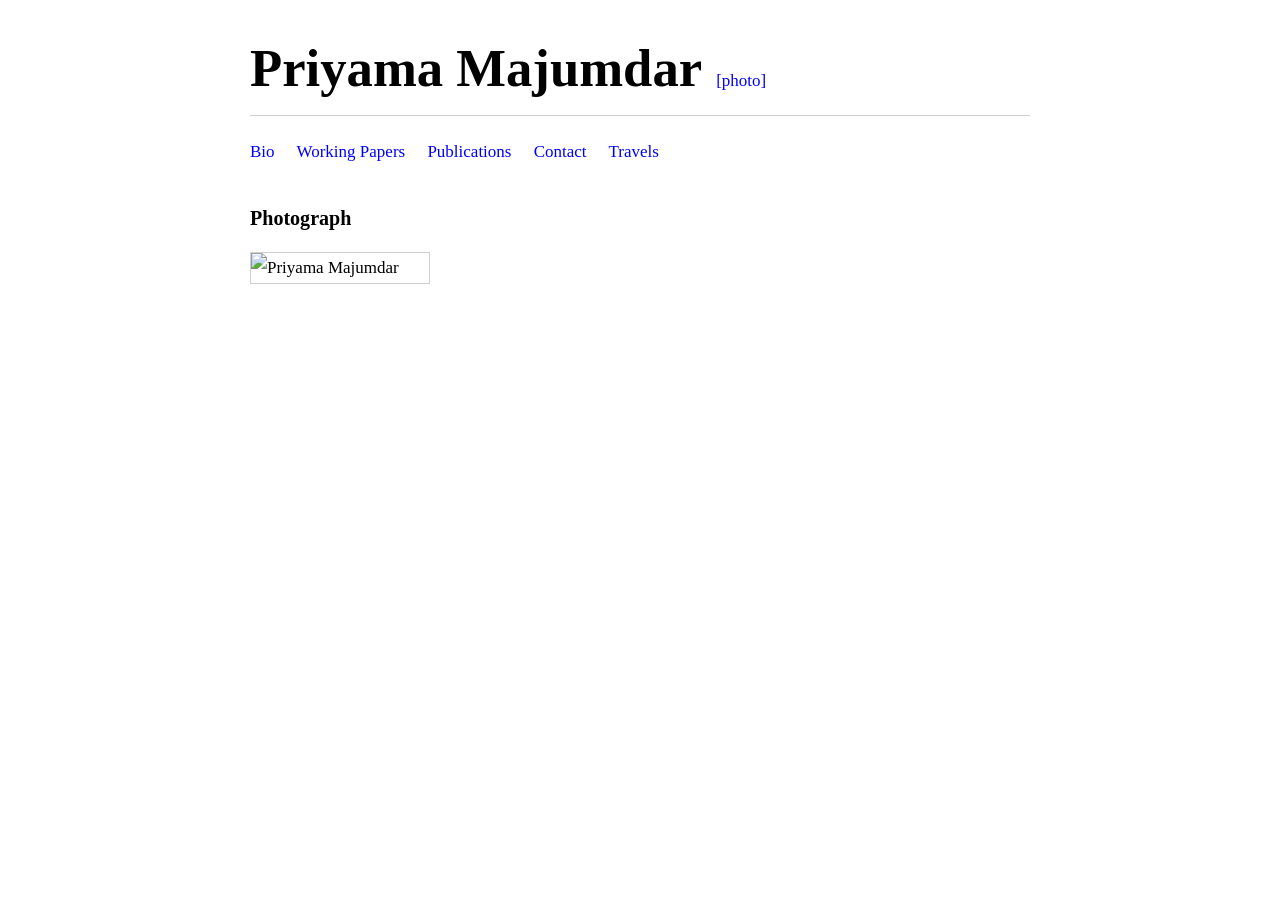
==== photograph.html @ 95605727 "Create photograph.html" ====
<!DOCTYPE html>
<html lang="en">
<head>
  <meta charset="UTF-8" />
  <meta name="viewport" content="width=device-width, initial-scale=1.0" />
  <title>Photograph — Priyama Majumdar</title>
  <style>
    :root {
      --bg: #ffffff;
      --text: #000000;
      --link: #0000FF;
      --rule: #cfcfcf;
      --max-width: 780px;
    }

    *,
    *::before,
    *::after {
      box-sizing: border-box;
    }

    html {
      font-size: 17px;
    }

    body {
      margin: 0;
      background: var(--bg);
      color: var(--text);
      font-family: Georgia, "Times New Roman", Times, serif;
      font-weight: 500;
      line-height: 1.75;
      text-rendering: optimizeLegibility;
      -webkit-font-smoothing: antialiased;
      -moz-osx-font-smoothing: grayscale;
    }

    a,
    a:visited {
      color: var(--link);
      text-decoration: none;
    }

    a:hover,
    a:focus {
      text-decoration: underline;
      text-underline-offset: 2px;
    }

    .site {
      width: min(var(--max-width), calc(100% - 40px));
      margin: 40px auto 64px;
    }

    .site-header {
      padding-bottom: 18px;
      border-bottom: 1px solid var(--rule);
      margin-bottom: 22px;
    }

    .site-title-row {
      display: flex;
      align-items: baseline;
      gap: 14px;
      flex-wrap: wrap;
    }

    .site-title {
      margin: 0;
      font-size: 3.1rem;
      line-height: 1.08;
      font-weight: 700;
      color: var(--text);
    }

    .header-photo-link {
      font-size: 1rem;
      line-height: 1.2;
      white-space: nowrap;
    }

    .top-nav {
      margin: 0 0 34px;
      font-size: 1rem;
      line-height: 1.7;
    }

    .top-nav a {
      margin-right: 18px;
      white-space: nowrap;
    }

    .section-title {
      margin: 0 0 16px;
      font-size: 1.18rem;
      font-weight: 700;
      color: var(--text);
    }

    .photo-wrap {
      width: 180px;
    }

    .portrait {
      width: 100%;
      height: auto;
      display: block;
      border: 1px solid var(--rule);
    }

    @media (max-width: 680px) {
      html {
        font-size: 16px;
      }

      .site {
        width: min(var(--max-width), calc(100% - 24px));
        margin: 24px auto 42px;
      }

      .site-title {
        font-size: 2.4rem;
      }

      .top-nav a {
        margin-right: 14px;
      }

      .photo-wrap {
        width: 150px;
      }
    }
  </style>
</head>
<body>
  <main class="site">
    <header class="site-header">
      <div class="site-title-row">
        <h1 class="site-title">Priyama Majumdar</h1>
        <a class="header-photo-link" href="photograph.html">[photo]</a>
      </div>
    </header>

    <nav class="top-nav" aria-label="Primary navigation">
      <a href="index.html#bio">Bio</a>
      <a href="index.html#working-papers">Working Papers</a>
      <a href="index.html#publications">Publications</a>
      <a href="index.html#contact">Contact</a>
      <a href="photos.html">Travels</a>
    </nav>

    <section>
      <h2 class="section-title">Photograph</h2>
      <div class="photo-wrap">
        <img src="profile.JPG" alt="Priyama Majumdar" class="portrait" />
      </div>
    </section>
  </main>
</body>
</html>
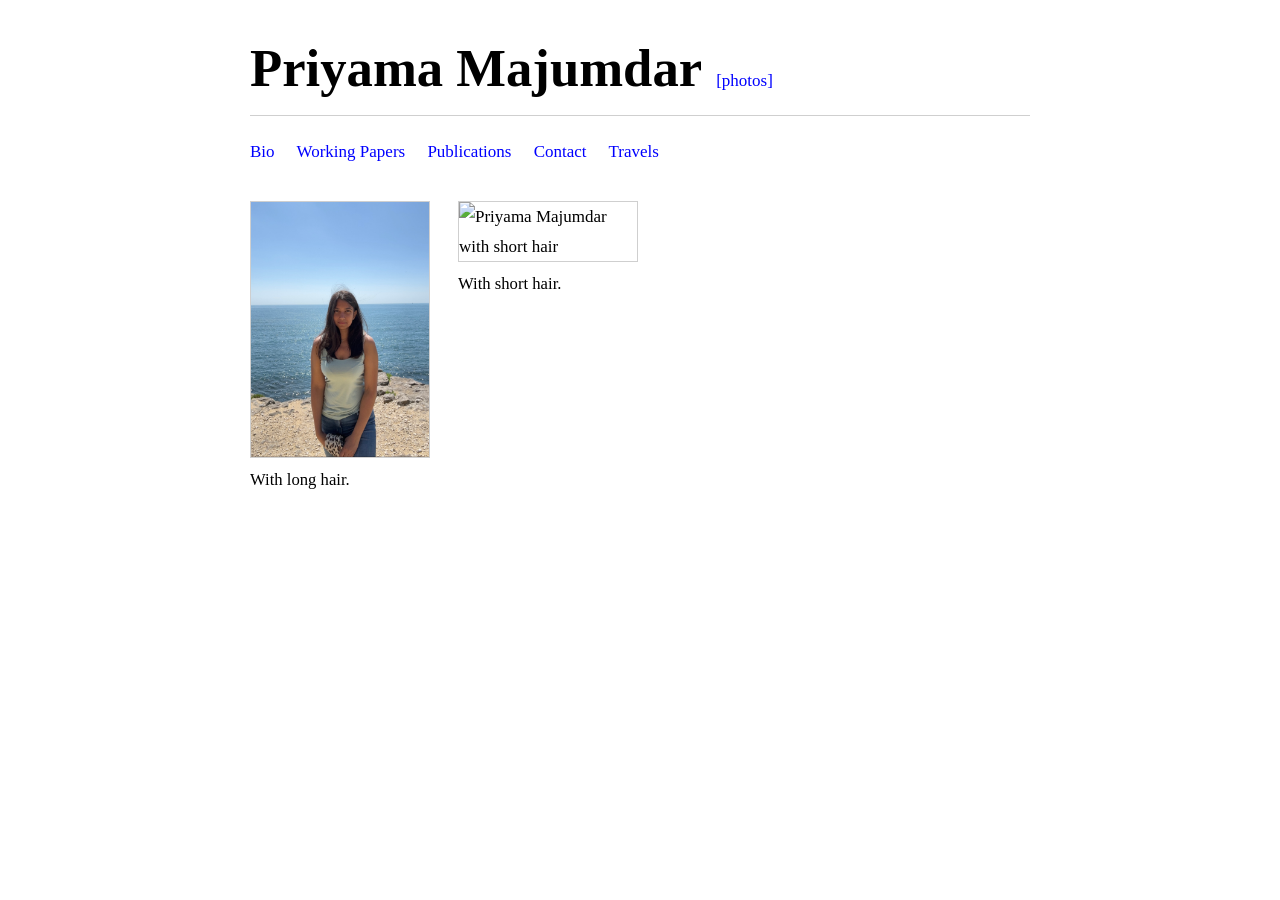
==== commit 2dea3f6f: "Update photograph.html" ====
--- a/photograph.html
+++ b/photograph.html
@@ -3,7 +3,7 @@
 <head>
   <meta charset="UTF-8" />
   <meta name="viewport" content="width=device-width, initial-scale=1.0" />
-  <title>Photograph — Priyama Majumdar</title>
+  <title>Priyama Majumdar — Photos</title>
   <style>
     :root {
       --bg: #ffffff;
@@ -90,14 +90,15 @@
       white-space: nowrap;
     }
 
-    .section-title {
-      margin: 0 0 16px;
-      font-size: 1.18rem;
-      font-weight: 700;
-      color: var(--text);
+    .photo-grid {
+      display: flex;
+      gap: 28px;
+      flex-wrap: wrap;
+      align-items: flex-start;
     }
 
-    .photo-wrap {
+    figure {
+      margin: 0;
       width: 180px;
     }
 
@@ -106,6 +107,12 @@
       height: auto;
       display: block;
       border: 1px solid var(--rule);
+    }
+
+    figcaption {
+      margin-top: 10px;
+      font-size: 0.98rem;
+      line-height: 1.5;
     }
 
     @media (max-width: 680px) {
@@ -126,8 +133,12 @@
         margin-right: 14px;
       }
 
-      .photo-wrap {
+      figure {
         width: 150px;
+      }
+
+      .photo-grid {
+        gap: 20px;
       }
     }
   </style>
@@ -137,7 +148,7 @@
     <header class="site-header">
       <div class="site-title-row">
         <h1 class="site-title">Priyama Majumdar</h1>
-        <a class="header-photo-link" href="photograph.html">[photo]</a>
+        <a class="header-photo-link" href="photograph.html">[photos]</a>
       </div>
     </header>
 
@@ -149,11 +160,16 @@
       <a href="photos.html">Travels</a>
     </nav>
 
-    <section>
-      <h2 class="section-title">Photograph</h2>
-      <div class="photo-wrap">
-        <img src="profile.JPG" alt="Priyama Majumdar" class="portrait" />
-      </div>
+    <section class="photo-grid" aria-label="Portrait photographs">
+      <figure>
+        <img src="profile_long.JPG" alt="Priyama Majumdar with long hair" class="portrait" />
+        <figcaption>With long hair.</figcaption>
+      </figure>
+
+      <figure>
+        <img src="profile_short.JPG" alt="Priyama Majumdar with short hair" class="portrait" />
+        <figcaption>With short hair.</figcaption>
+      </figure>
     </section>
   </main>
 </body>
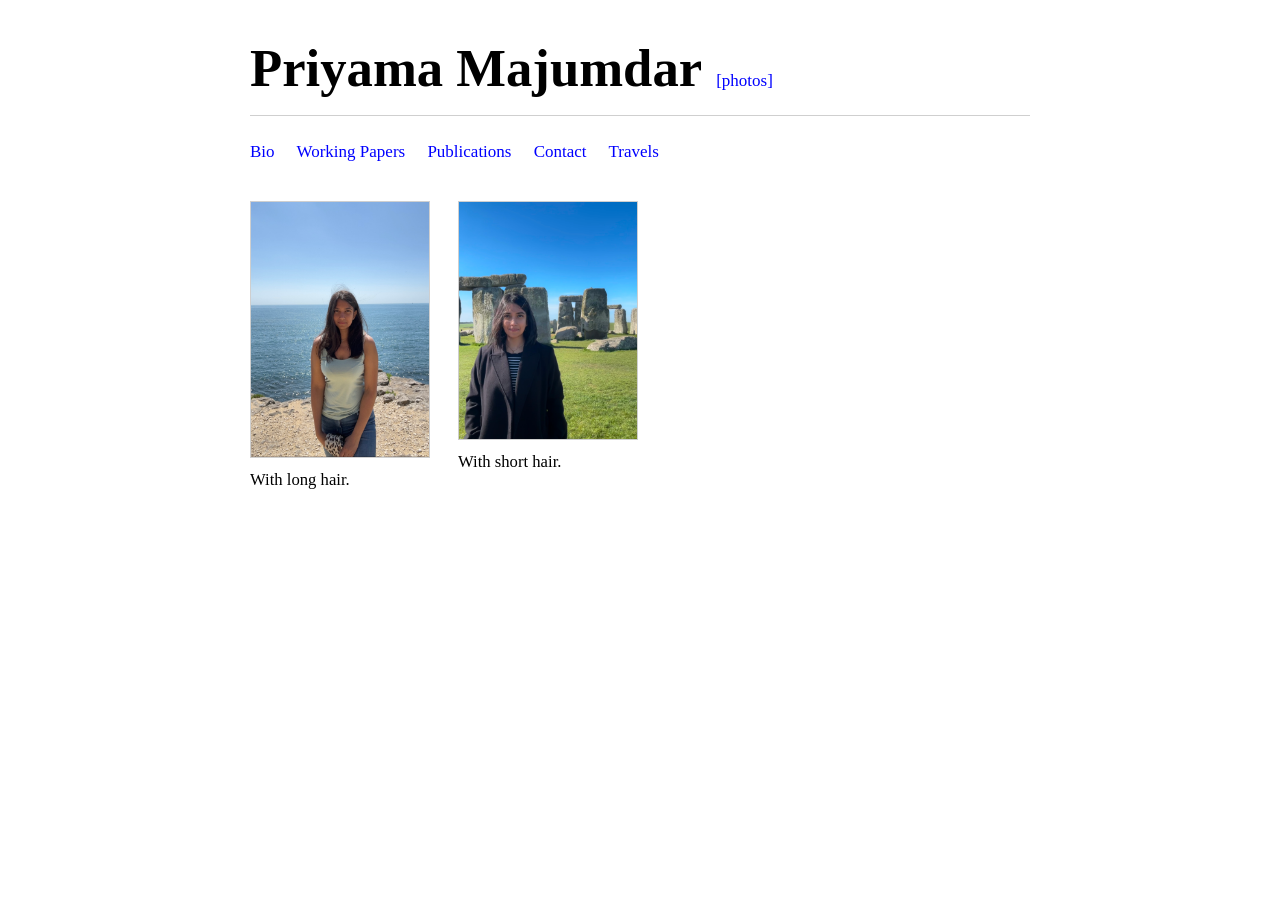
==== commit 681e18c2: "Update photograph.html" ====
--- a/photograph.html
+++ b/photograph.html
@@ -162,12 +162,12 @@
 
     <section class="photo-grid" aria-label="Portrait photographs">
       <figure>
-        <img src="profile_long.JPG" alt="Priyama Majumdar with long hair" class="portrait" />
+        <img src="profile_long.JPG" alt="Priyama with long hair" class="portrait" />
         <figcaption>With long hair.</figcaption>
       </figure>
 
       <figure>
-        <img src="profile_short.JPG" alt="Priyama Majumdar with short hair" class="portrait" />
+        <img src="profile_short.jpg" alt="Priyama with short hair" class="portrait" />
         <figcaption>With short hair.</figcaption>
       </figure>
     </section>
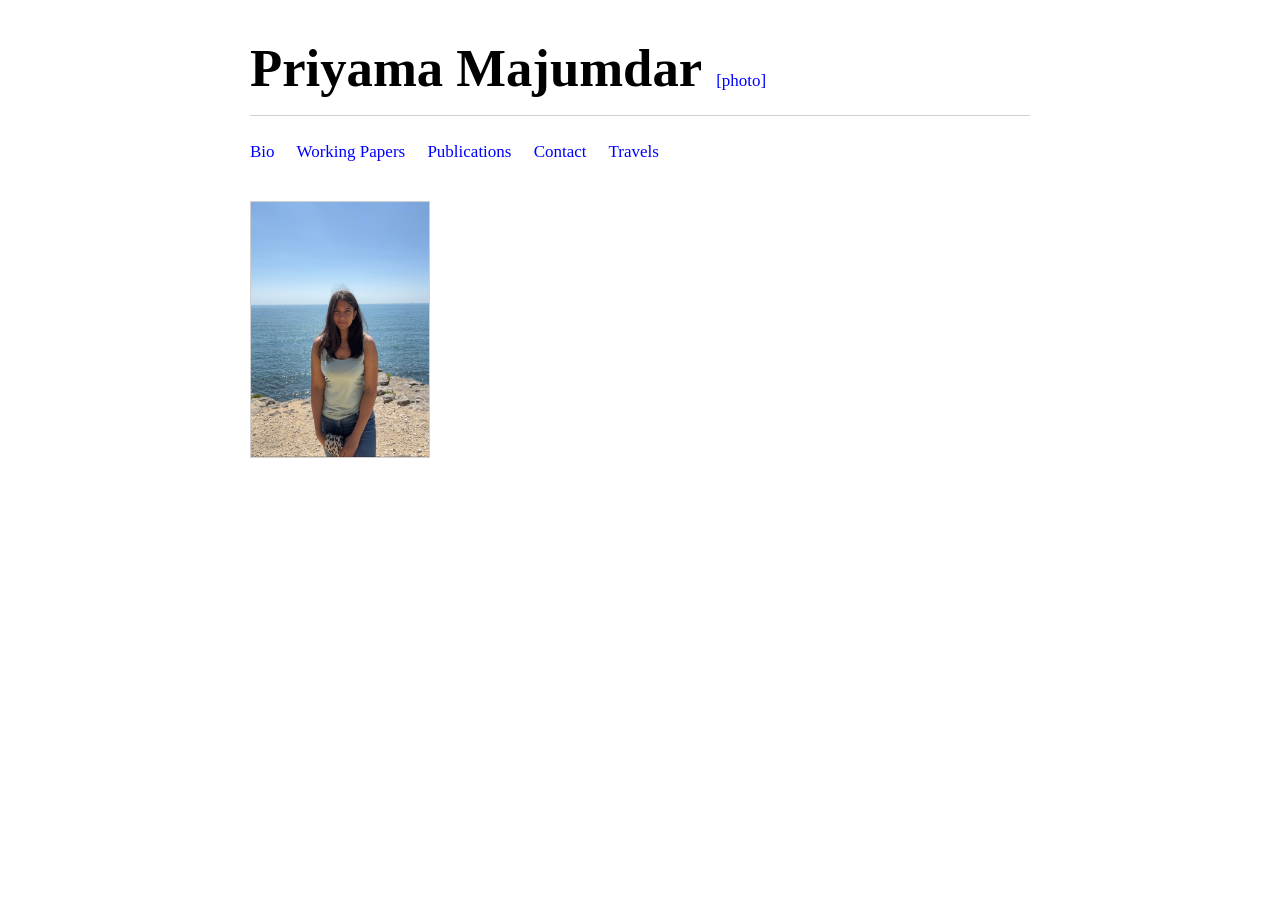
==== commit 6abed363: "Update photograph.html" ====
--- a/photograph.html
+++ b/photograph.html
@@ -3,7 +3,7 @@
 <head>
   <meta charset="UTF-8" />
   <meta name="viewport" content="width=device-width, initial-scale=1.0" />
-  <title>Priyama Majumdar — Photos</title>
+  <title>Priyama Majumdar — Photo</title>
   <style>
     :root {
       --bg: #ffffff;
@@ -90,15 +90,7 @@
       white-space: nowrap;
     }
 
-    .photo-grid {
-      display: flex;
-      gap: 28px;
-      flex-wrap: wrap;
-      align-items: flex-start;
-    }
-
-    figure {
-      margin: 0;
+    .photo-wrap {
       width: 180px;
     }
 
@@ -107,12 +99,6 @@
       height: auto;
       display: block;
       border: 1px solid var(--rule);
-    }
-
-    figcaption {
-      margin-top: 10px;
-      font-size: 0.98rem;
-      line-height: 1.5;
     }
 
     @media (max-width: 680px) {
@@ -133,12 +119,8 @@
         margin-right: 14px;
       }
 
-      figure {
+      .photo-wrap {
         width: 150px;
-      }
-
-      .photo-grid {
-        gap: 20px;
       }
     }
   </style>
@@ -148,7 +130,7 @@
     <header class="site-header">
       <div class="site-title-row">
         <h1 class="site-title">Priyama Majumdar</h1>
-        <a class="header-photo-link" href="photograph.html">[photos]</a>
+        <a class="header-photo-link" href="photograph.html">[photo]</a>
       </div>
     </header>
 
@@ -160,16 +142,10 @@
       <a href="photos.html">Travels</a>
     </nav>
 
-    <section class="photo-grid" aria-label="Portrait photographs">
-      <figure>
-        <img src="profile_long.JPG" alt="Priyama with long hair" class="portrait" />
-        <figcaption>With long hair.</figcaption>
-      </figure>
-
-      <figure>
-        <img src="profile_short.jpg" alt="Priyama with short hair" class="portrait" />
-        <figcaption>With short hair.</figcaption>
-      </figure>
+    <section aria-label="Portrait">
+      <div class="photo-wrap">
+        <img src="profile_long.JPG" alt="Priyama Majumdar" class="portrait" />
+      </div>
     </section>
   </main>
 </body>
